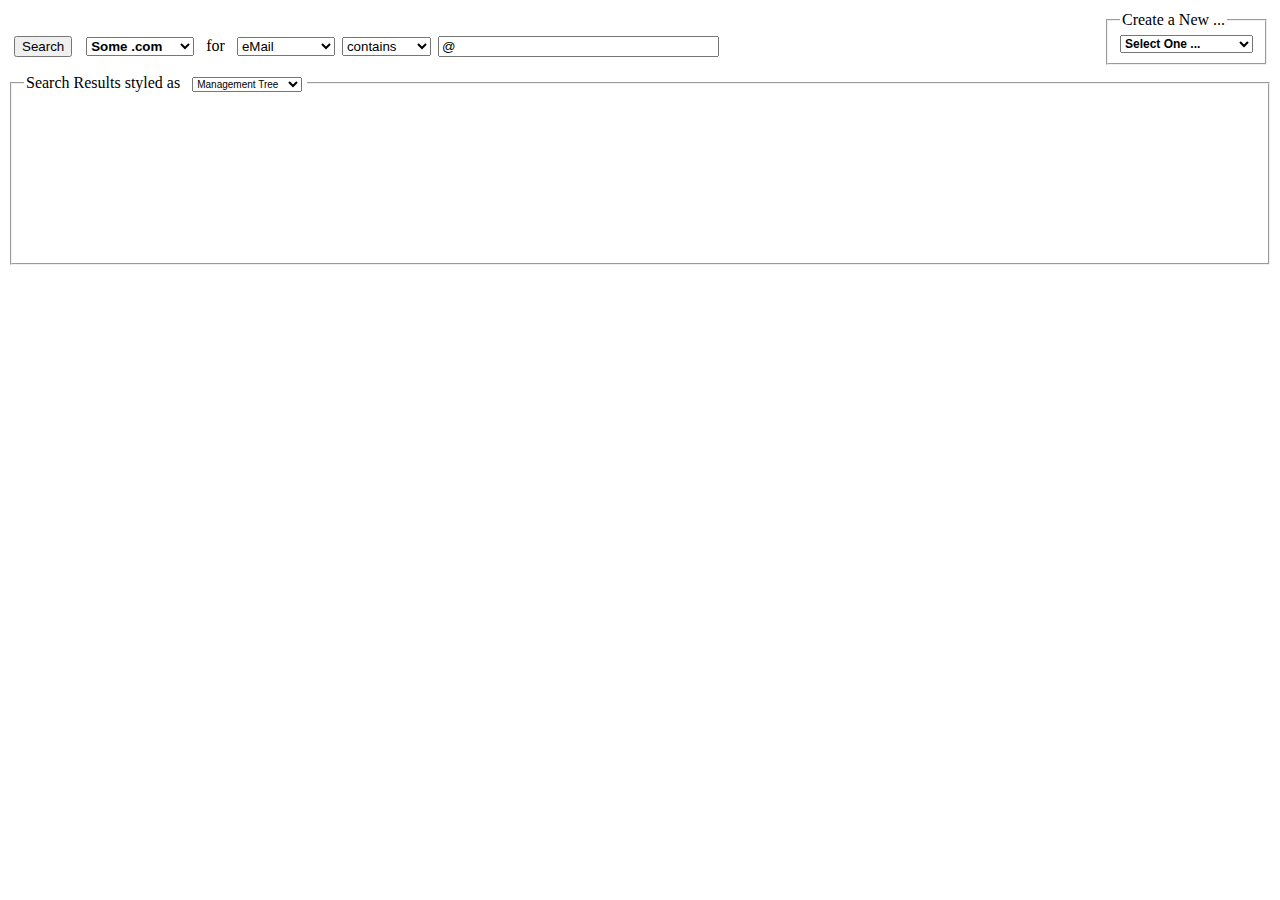
==== web/alt_index.html @ e79c8fde "Updates to version 0.89 to implement ajax framework ." ====
<?xml version="1.0" standalone="yes"?>
<!doctype html public "-//W3C//DTD XHTML 1.0 Transitional//EN" "http://www.w3.org/TR/xhtml1l/DTD/transitional.dtd">
<html xmlns="http://www.w3.org/1999/xhtml">

<head>
    <meta http-equiv="Content-Type" content="text/html; charset=iso-8859-1" />
    <meta name="Author" content="David J. Picard" />
    <meta name="keywords" lang="us-en" content="" />
    <meta name="description" content="" />
    <meta name="robots" content="NOINDEX" />
    <meta name="copyright" content="&copy; 2006 PSInd, LLC" />
    <meta name="date" content="2006-02-11T20:00:00-05:00" />
    <title>PSInd - PsAJAX Test Page</title>
    <link rel="STYLESHEET" type="text/css" media="screen" href="/psldap/DSML_psldap.css" />
    <link rel="STYLESHEET" type="text/css" media="print" href="/psldap/DSML_psldap.css" />

    <style>
      fieldset { margin-bottom: 6px; }
    </style>
    <script language="JavaScript" src="/psldap/psajax_core.js" ></script>
    <script language="JavaScript" src="/psldap/psajax_docmgr.js" ></script>
    <script language="JavaScript" src="/psldap/DSML_psldap.js" ></script>
    <script language="JavaScript" src="/psldap/DSML_treemanager.js" ></script>

    <script language="JavaScript">
        var xslmgr;
        function synchCompareSelect() {
            var strQuery = "";
            var searchByElement = document.queryForm.searchby;
            var searchCompareElement = document.queryForm.searchcompare;
            var searchValueElement = document.queryForm.searchvalue;
            strQuery = searchByElement.options[searchByElement.selectedIndex].value;
            if ("" == strQuery) {
                // Advanced choice selected
                searchCompareElement.selectedIndex = 4;
            } else if (4 == searchCompareElement.selectedIndex) {
                searchCompareElement.selectedIndex = 3;
            }
        }
        function generateQueryString() {
            var searchElement = document.queryForm.search;
            var searchByElement = document.queryForm.searchby;
            var searchCompareElement = document.queryForm.searchcompare;
            var searchValueElement = document.queryForm.searchvalue;
            var strQuery = searchByElement.options[searchByElement.selectedIndex].value;
            searchElement.value = "(" + strQuery +
                searchCompareElement.options[searchCompareElement.selectedIndex].value.replace(/\?/i, searchValueElement.value) + ")";
            strQuery = document.queryForm.action + "?FormAction=Search&scope=subtree&search=" + encodeURI(searchElement.value) + "&dn=" + encodeURI(getLDAPBase());
            window.status = "Acquiring XML " + strQuery;
            xslmgr.setXmXML(strQuery);
            xslmgr.addMgrParameter("xslManager", "xslmgr");
            if (!xslmgr.transform(getTransformMode(), getSearchResponse, document, "tree")) {
                window.alert("Failed to render search results");
            }
            window.defaultStatus = "LDAP records for filter = " + strQuery + " acquired";
            return false;
        }
        function getLDAPBase() {
            var searchBase = document.queryForm.dn;
            return searchBase.value;
        }
        function getTransformMode() {
            var result = document.getElementById("xsl1");
            return result.value;
        }
        function setFormBaseDN() {
            alert("Loaded window - new dn is ");
        }
        function loadDNInitializationFormUrl(objUrl) {
            var objWindow = loadRecordUrl(objUrl + "?dn=" +
                                          document.queryForm.dn.value);
            objWindow.onload='setFormBaseDN';
        }
        function resizeResultIframe() {
            var objIframe = document.getElementById("resultSet");
            var winHeight = getWindowHeight(window);
            var ifHeight = 1600;
            if (null != objIframe) {
                objIframe.style.height = ifHeight + "px";
            }
            if (document.body.scrollHeight > winHeight) {
                ifHeight -= document.body.scrollHeight - winHeight + 25;
                objIframe.style.height = ifHeight + "px";
            }
        }

        var resizeTimeOutId = 0;
        function getTopOffset(elmt) {
            var result = elmt.offsetTop;
            if (null != elmt.offsetParent) {
                result += getTopOffset(elmt.offsetParent)
            }
            return result;
        }
        function resizeTopTable() {
            if (0 == arguments.length) {
                if (0 != resizeTimeOutId) {
                    window.clearTimeout(resizeTimeOutId);
                }
                resizeTimeOutId = window.setTimeout("resizeTimeOutId = 0; resizeTopTable(true);", 500);
            } else {
                var treeDiv = document.getElementById("tree");
                var winHeight = getWindowHeight(window);
                var cellHeight = winHeight - 10 - getTopOffset(treeDiv);
                if (document.body.scrollHeight > winHeight) {
                    cellHeight -= 20;
                }
                if (cellHeight < 128) cellHeight = 128;
                treeDiv.style.height = cellHeight + "px";
                treeDiv.style.width = "auto";
                treeDiv.style.overflow = "auto";
            }
        }

        function getSearchResponse(myxml) {
            var result = myxml.getElementsByTagName("searchResponse");
            if (0 < result.length) {
                return  result[0];
            } else {
                return myxml;
            }
        }
        function LoadData() {
            xslmgr = new XSLManager("/psldap/DSML_new_o.xml");
            xslmgr.addStylesheet("orgtree", "/psldap/DSML_org_tree.xsl");
            xslmgr.addStylesheet("mgmttree", "/psldap/DSML_mgmt_tree.xsl");
            xslmgr.addMgrParameter("xslManager", "xslmgr");
            //document.getElementById("editFrame").src="DSML_new_o.xml"
            resizeTopTable(true);
        }

        function showInfo(personal, work, other, im )
        {
            var i = document.styleSheets.length;
            while (i-- > 0) {
                var ss = document.styleSheets[i];
                var rules = ss.cssRules;
                var j;
                if (undefined == rules) rules = ss.rules;
                j = rules.length;

                while ( j-- > 0) {
                    var rule = rules[j];
                    if (undefined == ss.cssRules) rule = rules.item(j);
                    if ((0 == rule.selectorText.indexOf("TR.personal_info")) ||
                        (0 == rule.selectorText.indexOf("tr.personal_info")) ) {
                        if (undefined != ss.removeRule) { ss.removeRule(j); }
                        else { ss.deleteRule(j); }
                        if (undefined != ss.addRule) {
                            ss.addRule("tr.personal_info", "display: " + personal + ";", j);
                        } else {
                            ss.insertRule("tr.personal_info { display: " + personal + "; }", j);
                        }
                    } else if ((0 == rule.selectorText.indexOf("TR.work_info")) ||
                               (0 == rule.selectorText.indexOf("tr.work_info")) ) {
                        if (undefined != ss.removeRule) { ss.removeRule(j); }
                        else { ss.deleteRule(j); }
                        if (undefined != ss.addRule) {
                            ss.addRule("tr.work_info", "display: " + work + ";", j);
                        } else {
                            ss.insertRule("tr.work_info { display: " + work + "; }", j);
                        }
                    } else if ((0 == rule.selectorText.indexOf("TR.other_info")) ||
                               (0 == rule.selectorText.indexOf("tr.other_info")) ) {
                        if (undefined != ss.removeRule) { ss.removeRule(j); }
                        else { ss.deleteRule(j); }
                        if (undefined != ss.addRule) {
                            ss.addRule("tr.other_info", "display: " + other + ";", j);
                        } else {
                            ss.insertRule("tr.other_info { display: " + other + "; }", j);
                        }
                    } else if ((0 == rule.selectorText.indexOf("TR.im_info")) ||
                               (0 == rule.selectorText.indexOf("tr.im_info")) ) {
                        if (undefined != ss.removeRule) { ss.removeRule(j); }
                        else { ss.deleteRule(j); }
                        if (undefined != ss.addRule) {
                            ss.addRule("tr.im_info", "display: " + im + ";", j);
                        } else {
                            ss.insertRule("tr.im_info { display: " + im + "; }", j);
                        }
                    }
                }
            }
        }

    </script>
    <title>Search Results</title>
</head>

<body onload="LoadData()" onresize="resizeTopTable();">
<!--#include virtual="/header.html" -->

<table width="100%">
  <tr width="100%">
    <td align="left" width="*" style="padding-top: 12px;">
      <form id="queryForm" name="queryForm" onsubmit="return generateQueryString();" method="POST" action="/ldapupdate" target="_new">
        <table width="100%">
          <tr>
            <td align="left">
              <input type="submit" name="FormAction" value="Search" tabindex="5">&nbsp;
              <select size="1" id="dn" name="dn" style="font-weight: bold; margin-left: 6px; " tabindex="1">
                <option selected value="dc=some, dc=com">Some .com</option>
                <option value="dc=another, dc=com">Another .com</option>
              </select>
              &nbsp; for &nbsp;
              <input type="hidden" name="search" size="32" maxlength="128" value="(mail=*@*)" >
              <input type="hidden" name="BinaryHRef" size="4" maxlength="4" value="on" ></label>
              <select onchange="synchCompareSelect();" size="1" name="searchby" style="margin-right: 3px;" tabindex="2">
                    <option selected value="mail">eMail</option>
                    <option value="givenName">First Name</option>
                    <option value="sn">Last Name</option>
                    <option value="o">Organization</option>
                    <option value="ou">Org Unit</option>
                    <option value="">Advanced...</option>
              </select>
    	      <select onchange="synchCompareSelect();" size="1" name="searchcompare" style="margin-right: 3px;" tabindex="3">
                    <option value="=?*">begins with</option>
                    <option selected value="=*?*">contains</option>
                    <option value="=*?">ends with</option>
                    <option value="=?">equals</option>
                    <option value="?">...</option>
              </select>
    	      <input type="text" name="searchvalue" size="32" maxlength="128" value="@" tabindex="4">
            </td>
          </tr>
        </table>
      </form>
    </td>
    <td align="right" width="5px">
      <fieldset>
        <legend>Create a New ...</legend>
        <select size="1" name="newRecordSelect" style="font-size: 12px; font-weight: bold; " onchange="loadDNInitializationFormUrl(this.value); this.value='';" tabindex="6">
          <option selected value="">Select One ...</option>
          <option value="DSML_new_o.xml">Organization</option>
          <option value="DSML_new_ou.xml">Organizational Unit</option>
          <option value="DSML_new_group.xml">Group</option>
          <option value="DSML_new_person.xml">Person</option>
          <option value="DSML_new_user.xml">User</option>
        </select>
      </fieldset>
    </td>
  </tr>
</table>

<fieldset>
  <legend>
    Search Results styled as &nbsp;
    <select size="1" id="xsl1" name="xsl1" style="font-size: 10px; margin-right: 3px;" onchange="xslmgr.transform(getTransformMode(), getSearchResponse, document, 'tree')" >
      <option value="mgmttree">Management Tree</option>
      <option value="orgtree">Organizational Tree</option>
    </select>
  </legend>
  <table id="contentTable" width="100%" height="150px" style="margin-top: 6px; " >
    <tr>
      <td width="25%" style="padding-top: 0; padding-bottom: 0;">
        <div id="tree">
        </div>
      </td>
      <td width="*" style="padding-top: 0; padding-bottom: 0;">
        <div id="editFrame" name="editableRecords" width="100%" height="47%" />
      </td>
    </tr>
  </table>
</fieldset>

<!--#include virtual="/footer.html" -->
</body>
</html>
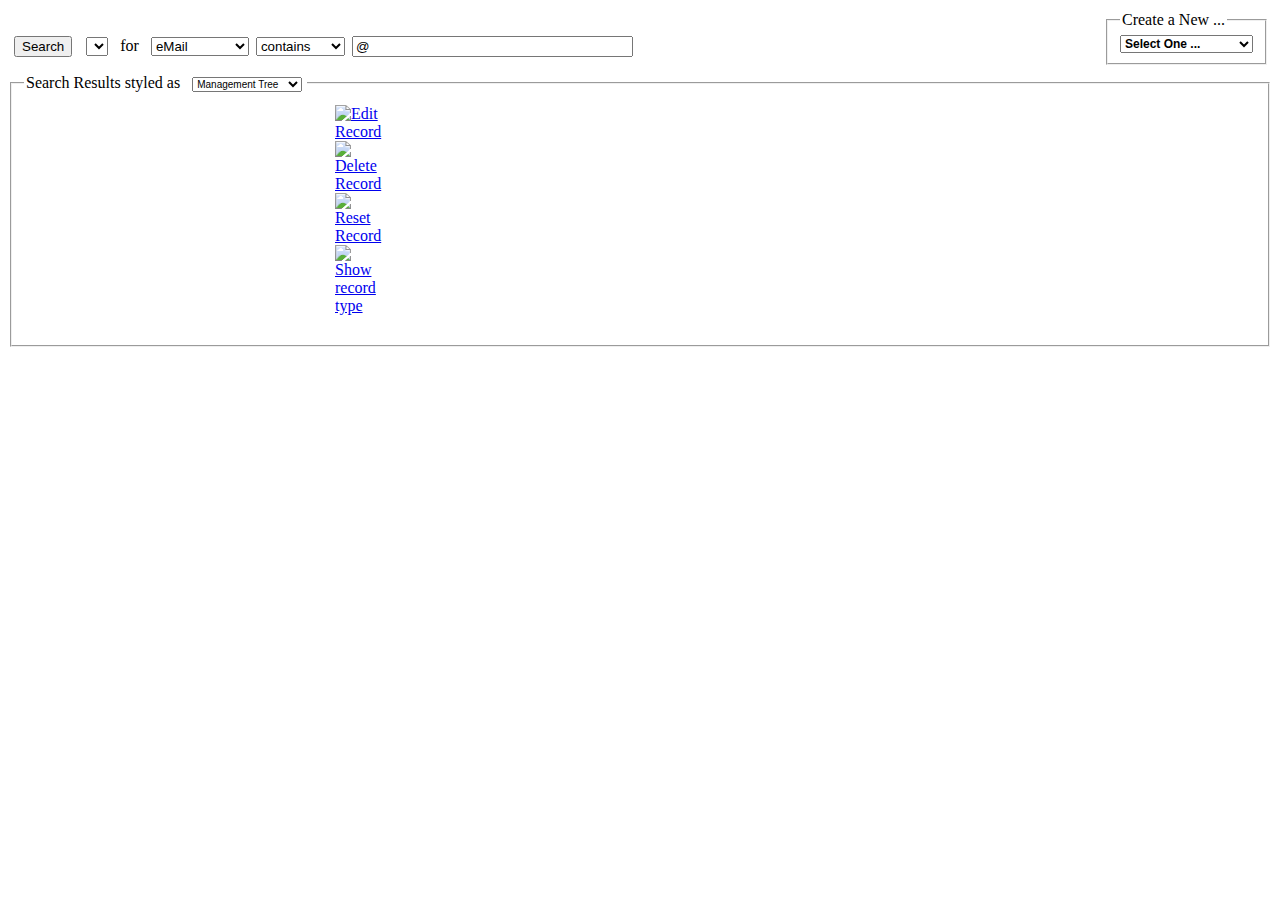
==== commit 870f6c81: ":quit  ---------------------------------------------------------------------- :quit!" ====
--- a/web/alt_index.html
+++ b/web/alt_index.html
@@ -8,21 +8,22 @@
     <meta name="keywords" lang="us-en" content="" />
     <meta name="description" content="" />
     <meta name="robots" content="NOINDEX" />
-    <meta name="copyright" content="&copy; 2006 PSInd, LLC" />
-    <meta name="date" content="2006-02-11T20:00:00-05:00" />
+    <meta name="copyright" content="&copy; 2004 PSInd, LLC" />
+    <meta name="date" content="2004-06-11T20:00:00-05:00" />
     <title>PSInd - PsAJAX Test Page</title>
+    <link rel="STYLESHEET" type="text/css" media="print" href="/psldap/DSML_psldap.css" />
     <link rel="STYLESHEET" type="text/css" media="screen" href="/psldap/DSML_psldap.css" />
-    <link rel="STYLESHEET" type="text/css" media="print" href="/psldap/DSML_psldap.css" />
 
     <style>
       fieldset { margin-bottom: 6px; }
     </style>
-    <script language="JavaScript" src="/psldap/psajax_core.js" ></script>
-    <script language="JavaScript" src="/psldap/psajax_docmgr.js" ></script>
-    <script language="JavaScript" src="/psldap/DSML_psldap.js" ></script>
-    <script language="JavaScript" src="/psldap/DSML_treemanager.js" ></script>
-
-    <script language="JavaScript">
+    <script type="text/javascript" language="JavaScript" src="/psldap/psldap_config.js" ></script>
+    <script type="text/javascript" language="JavaScript" src="/psldap/psajax_core.js" ></script>
+    <script type="text/javascript" language="JavaScript" src="/psldap/psajax_docmgr.js" ></script>
+    <script type="text/javascript" language="JavaScript" src="/psldap/DSML_psldap.js" ></script>
+    <script type="text/javascript" language="JavaScript" src="/psldap/DSML_treemanager.js" ></script>
+
+    <script type="text/javascript" language="JavaScript" >
         var xslmgr;
         function synchCompareSelect() {
             var strQuery = "";
@@ -45,7 +46,7 @@
             var strQuery = searchByElement.options[searchByElement.selectedIndex].value;
             searchElement.value = "(" + strQuery +
                 searchCompareElement.options[searchCompareElement.selectedIndex].value.replace(/\?/i, searchValueElement.value) + ")";
-            strQuery = document.queryForm.action + "?FormAction=Search&scope=subtree&search=" + encodeURI(searchElement.value) + "&dn=" + encodeURI(getLDAPBase());
+            strQuery = document.queryForm.action + "?FormAction=Search&scope=subtree&search=" + encodeURIComponent(searchElement.value) + "&dn=" + encodeURIComponent(getLDAPBase()) + "&BinaryHRef=" + (isIE?"on":"off");
             window.status = "Acquiring XML " + strQuery;
             xslmgr.setXmXML(strQuery);
             xslmgr.addMgrParameter("xslManager", "xslmgr");
@@ -99,9 +100,11 @@
                 }
                 resizeTimeOutId = window.setTimeout("resizeTimeOutId = 0; resizeTopTable(true);", 500);
             } else {
+                var contentTbl = document.getElementById("contentTable");
                 var treeDiv = document.getElementById("tree");
+                var editDiv = document.getElementById("editFrame");
                 var winHeight = getWindowHeight(window);
-                var cellHeight = winHeight - 10 - getTopOffset(treeDiv);
+                var cellHeight = winHeight - 60 - 6 - getTopOffset(treeDiv);
                 if (document.body.scrollHeight > winHeight) {
                     cellHeight -= 20;
                 }
@@ -109,6 +112,10 @@
                 treeDiv.style.height = cellHeight + "px";
                 treeDiv.style.width = "auto";
                 treeDiv.style.overflow = "auto";
+
+                editDiv.style.height = cellHeight + "px";
+                editDiv.style.width = "auto";
+                editDiv.style.overflow = "auto";
             }
         }
 
@@ -124,65 +131,18 @@
             xslmgr = new XSLManager("/psldap/DSML_new_o.xml");
             xslmgr.addStylesheet("orgtree", "/psldap/DSML_org_tree.xsl");
             xslmgr.addStylesheet("mgmttree", "/psldap/DSML_mgmt_tree.xsl");
+            xslmgr.addStylesheet("rocards", "/psldap/DSML_cards.xsl");
+            xslmgr.addStylesheet("rwcards", "/psldap/DSML_editform.xsl");
             xslmgr.addMgrParameter("xslManager", "xslmgr");
             //document.getElementById("editFrame").src="DSML_new_o.xml"
             resizeTopTable(true);
         }
 
-        function showInfo(personal, work, other, im )
-        {
-            var i = document.styleSheets.length;
-            while (i-- > 0) {
-                var ss = document.styleSheets[i];
-                var rules = ss.cssRules;
-                var j;
-                if (undefined == rules) rules = ss.rules;
-                j = rules.length;
-
-                while ( j-- > 0) {
-                    var rule = rules[j];
-                    if (undefined == ss.cssRules) rule = rules.item(j);
-                    if ((0 == rule.selectorText.indexOf("TR.personal_info")) ||
-                        (0 == rule.selectorText.indexOf("tr.personal_info")) ) {
-                        if (undefined != ss.removeRule) { ss.removeRule(j); }
-                        else { ss.deleteRule(j); }
-                        if (undefined != ss.addRule) {
-                            ss.addRule("tr.personal_info", "display: " + personal + ";", j);
-                        } else {
-                            ss.insertRule("tr.personal_info { display: " + personal + "; }", j);
-                        }
-                    } else if ((0 == rule.selectorText.indexOf("TR.work_info")) ||
-                               (0 == rule.selectorText.indexOf("tr.work_info")) ) {
-                        if (undefined != ss.removeRule) { ss.removeRule(j); }
-                        else { ss.deleteRule(j); }
-                        if (undefined != ss.addRule) {
-                            ss.addRule("tr.work_info", "display: " + work + ";", j);
-                        } else {
-                            ss.insertRule("tr.work_info { display: " + work + "; }", j);
-                        }
-                    } else if ((0 == rule.selectorText.indexOf("TR.other_info")) ||
-                               (0 == rule.selectorText.indexOf("tr.other_info")) ) {
-                        if (undefined != ss.removeRule) { ss.removeRule(j); }
-                        else { ss.deleteRule(j); }
-                        if (undefined != ss.addRule) {
-                            ss.addRule("tr.other_info", "display: " + other + ";", j);
-                        } else {
-                            ss.insertRule("tr.other_info { display: " + other + "; }", j);
-                        }
-                    } else if ((0 == rule.selectorText.indexOf("TR.im_info")) ||
-                               (0 == rule.selectorText.indexOf("tr.im_info")) ) {
-                        if (undefined != ss.removeRule) { ss.removeRule(j); }
-                        else { ss.deleteRule(j); }
-                        if (undefined != ss.addRule) {
-                            ss.addRule("tr.im_info", "display: " + im + ";", j);
-                        } else {
-                            ss.insertRule("tr.im_info { display: " + im + "; }", j);
-                        }
-                    }
-                }
-            }
-        }
-
+        function transformTemplateChange() {
+            xslmgr.addMgrParameter("xslManager", "xslmgr");
+            xslmgr.transform(getTransformMode(), getSearchResponse, document, 'tree');
+            resizeTopTable(true);
+        }
     </script>
     <title>Search Results</title>
 </head>
@@ -197,14 +157,17 @@
         <table width="100%">
           <tr>
             <td align="left">
-              <input type="submit" name="FormAction" value="Search" tabindex="5">&nbsp;
+              <input type="submit" name="FormAction" value="Search" tabindex="5" />&nbsp;
               <select size="1" id="dn" name="dn" style="font-weight: bold; margin-left: 6px; " tabindex="1">
-                <option selected value="dc=some, dc=com">Some .com</option>
-                <option value="dc=another, dc=com">Another .com</option>
+		<script type="text/javascript" language="JavaScript">
+		    for (var i=0; i<ldapDomains.length; i++) {
+		        document.write('<option ' + ((i==0)?"selected ":"") + 'value="' + ldapDomains[i].dn + '">' + ldapDomains[i].label + '</option>');
+		    }
+		</script>
               </select>
               &nbsp; for &nbsp;
-              <input type="hidden" name="search" size="32" maxlength="128" value="(mail=*@*)" >
-              <input type="hidden" name="BinaryHRef" size="4" maxlength="4" value="on" ></label>
+              <input type="hidden" name="search" size="32" maxlength="128" value="(mail=*@*)" />
+              <input type="hidden" name="BinaryHRef" size="4" maxlength="4" value="on" />
               <select onchange="synchCompareSelect();" size="1" name="searchby" style="margin-right: 3px;" tabindex="2">
                     <option selected value="mail">eMail</option>
                     <option value="givenName">First Name</option>
@@ -220,7 +183,7 @@
                     <option value="=?">equals</option>
                     <option value="?">...</option>
               </select>
-    	      <input type="text" name="searchvalue" size="32" maxlength="128" value="@" tabindex="4">
+    	      <input type="text" name="searchvalue" size="32" maxlength="128" value="@" tabindex="4" />
             </td>
           </tr>
         </table>
@@ -245,19 +208,46 @@
 <fieldset>
   <legend>
     Search Results styled as &nbsp;
-    <select size="1" id="xsl1" name="xsl1" style="font-size: 10px; margin-right: 3px;" onchange="xslmgr.transform(getTransformMode(), getSearchResponse, document, 'tree')" >
+    <select size="1" id="xsl1" name="xsl1" style="font-size: 10px; margin-right: 3px;" onchange="transformTemplateChange()" >
       <option value="mgmttree">Management Tree</option>
       <option value="orgtree">Organizational Tree</option>
+      <option value="rocards">Bus. Cards</option>
+      <option value="rwcards">Editable Forms</option>
     </select>
   </legend>
   <table id="contentTable" width="100%" height="150px" style="margin-top: 6px; " >
     <tr>
-      <td width="25%" style="padding-top: 0; padding-bottom: 0;">
-        <div id="tree">
+      <td id="tree_cell" width="25%" onmousedown="" onmouseup="" onmousemove="">
+        <div id="tree" >
         </div>
       </td>
+      <td width="50px" style="padding-top: 0; padding-bottom: 0;">
+	<div id="editNavControls">
+	  <script type="text/javascript" language="JavaScript">
+	    /* The second form element on this page is the record form */
+	    currentRecord = 2;
+	  </script>
+	  <span>
+	    <a href="javascript: void submitVisibleRecord('Modify')" title="Modify this record"><img src="/psldap/images/editRecord.gif" alt="Edit Record" ></a>
+	  </span>
+	  <span>
+	    <a href="javascript: void submitVisibleRecord('Delete')" title="Delete this record"><img src="/psldap/images/delRecord.gif" alt="Delete Record" ></a>
+	  </span>
+	  <span>
+	    <a href="javascript: void resetVisibleRecord()" title="Reset changes on current form"><img src="/psldap/images/resetRec.gif" alt="Reset Record" ></a>
+	  </span>
+	  <span>
+	    <a href="javascript: void toggleClassInfo()" title="Change record classification"><img src="/psldap/images/showClass.gif" alt="Show record type" ></a>
+	  </span>
+	</div>
+	<br />
+	<div id="processDiv">
+	  <iframe id="processWindow" name="processWindow" src="/psldap/statusPage.html" cleanSrc="/psldap/statusPage.html" width="50px" style="display: none; border: none" onload="showProcessDocument();" >
+	  </iframe>
+	</div>
+      </td>
       <td width="*" style="padding-top: 0; padding-bottom: 0;">
-        <div id="editFrame" name="editableRecords" width="100%" height="47%" />
+	<div id="editFrame" name="editableRecords" width="*" height="100%" />
       </td>
     </tr>
   </table>
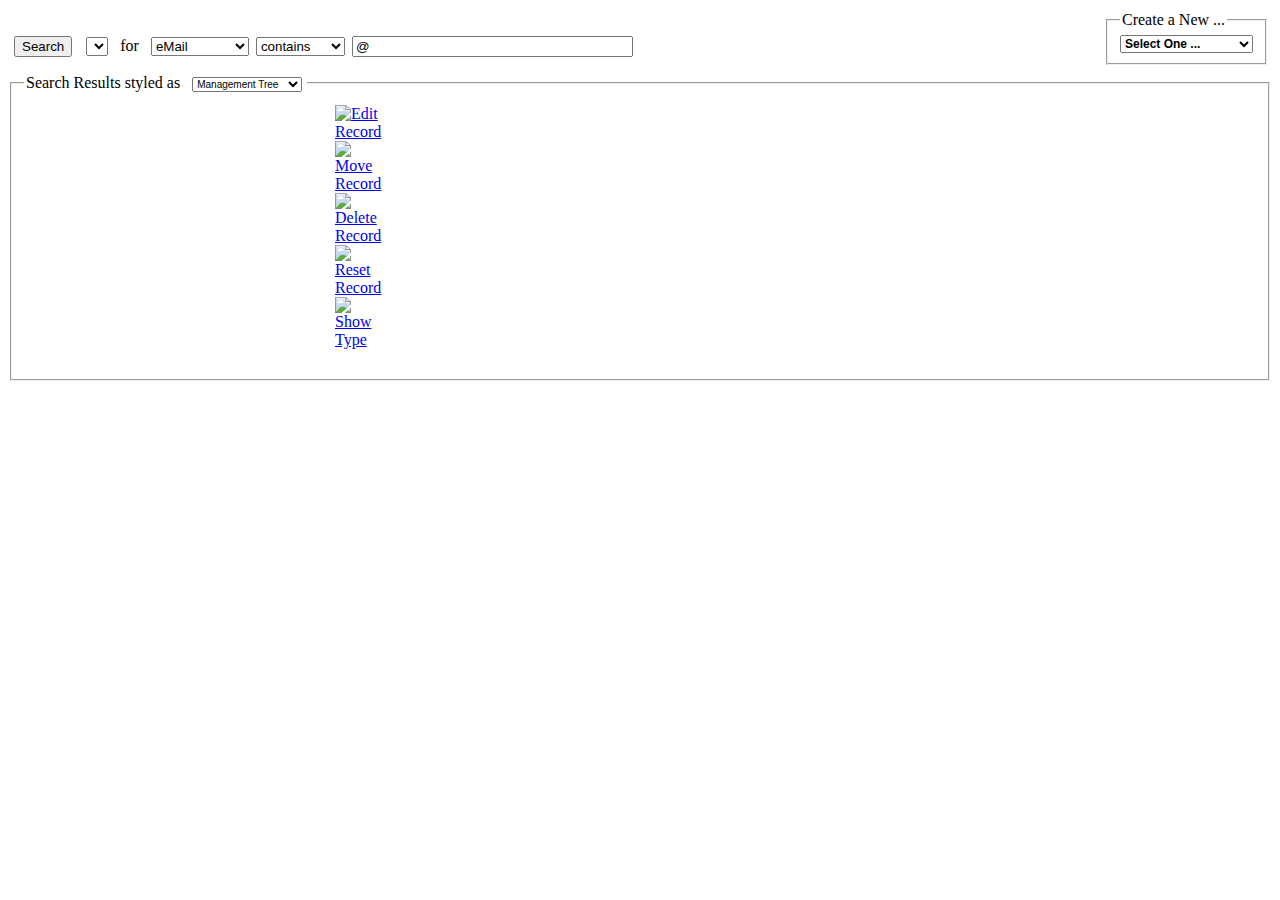
==== commit 16c903f4: "Check in of final changes for release 0.93" ====
--- a/web/alt_index.html
+++ b/web/alt_index.html
@@ -24,7 +24,8 @@
     <script type="text/javascript" language="JavaScript" src="/psldap/DSML_treemanager.js" ></script>
 
     <script type="text/javascript" language="JavaScript" >
-        var xslmgr;
+        var xslmgr = null;
+	var xslNRmgr = null;
         function synchCompareSelect() {
             var strQuery = "";
             var searchByElement = document.queryForm.searchby;
@@ -48,14 +49,28 @@
                 searchCompareElement.options[searchCompareElement.selectedIndex].value.replace(/\?/i, searchValueElement.value) + ")";
             strQuery = document.queryForm.action + "?FormAction=Search&scope=subtree&search=" + encodeURIComponent(searchElement.value) + "&dn=" + encodeURIComponent(getLDAPBase()) + "&BinaryHRef=" + (isIE?"on":"off");
             window.status = "Acquiring XML " + strQuery;
+            document.getElementById('tree').innerHTML = "Initiating search: " + strQuery;
             xslmgr.setXmXML(strQuery);
             xslmgr.addMgrParameter("xslManager", "xslmgr");
             if (!xslmgr.transform(getTransformMode(), getSearchResponse, document, "tree")) {
                 window.alert("Failed to render search results");
-            }
+            } else {
+		attachDnDEventsForElementTypeWithDNAttr(document, "img", xslmgr);
+	    }
             window.defaultStatus = "LDAP records for filter = " + strQuery + " acquired";
             return false;
         }
+        function loadNewRecordForm(xmlUri) {
+            document.getElementById('editFrame').innerHTML = "Loading new record template: " + xmlUri;
+	    alert("setting new record xml to uri = " + xmlUri);
+            xslNRmgr.setXmXML(xmlUri);
+            xslNRmgr.addMgrParameter("xslManager", "xslNRmgr");
+            if (!xslNRmgr.transform("rwcards", getSearchResponseNR, document, "editFrame")) {
+                window.alert("Could not load new record form");
+            }
+            window.defaultStatus = "Could not load new record for " + xmlUri;
+            resizeTopTable(true);
+	}
         function getLDAPBase() {
             var searchBase = document.queryForm.dn;
             return searchBase.value;
@@ -67,10 +82,15 @@
         function setFormBaseDN() {
             alert("Loaded window - new dn is ");
         }
-        function loadDNInitializationFormUrl(objUrl) {
-            var objWindow = loadRecordUrl(objUrl + "?dn=" +
-                                          document.queryForm.dn.value);
-            objWindow.onload='setFormBaseDN';
+        function loadDNInitializationFormUrl(xmlUrl, xslUrl) {
+	    var addArgs = "&dn=" + encodeURIComponent(document.queryForm.dn.value);
+	    loadTemplateRecord(xmlUrl, xslUrl, null, addArgs, 'setFormBaseDN');
+/*
+            loadNewRecordForm(ldapupdateUri + "?FormAction=Present&" +
+                          "xmlObjectTemplate=" + encodeURIComponent(xmlUrl) +
+                          "&BinaryHRef=" +
+                          (uaSupportsInlineImages() ? "off" : "on") );
+*/
         }
         function resizeResultIframe() {
             var objIframe = document.getElementById("resultSet");
@@ -93,6 +113,7 @@
             }
             return result;
         }
+
         function resizeTopTable() {
             if (0 == arguments.length) {
                 if (0 != resizeTimeOutId) {
@@ -119,31 +140,66 @@
             }
         }
 
-        function getSearchResponse(myxml) {
-            var result = myxml.getElementsByTagName("searchResponse");
-            if (0 < result.length) {
-                return  result[0];
-            } else {
-                return myxml;
-            }
-        }
+        function getSearchResponse(myxml,elementId) {
+            var result;
+            var elmtId = (arguments.length < 2) ? 'tree' : elementId;
+	    try {
+		resultCount = myxml.getElementsByTagName("searchResultEntry").length;
+                result = myxml.getElementsByTagName("searchResponse");
+                document.getElementById(elmtId).innerHTML = resultCount + " records found in " + result.length + " responses";
+                if (0 < result.length) {
+                    return  result[0];
+                }
+            } catch(e1) {
+                document.getElementById(elmtId).innerHTML = e1;
+            }
+            return myxml;
+        }
+
+        function getSearchResponseNR(myxml) {
+            alert("Element of id editFrame to be written to");
+            return getSearchResponse(myxml, 'editFrame');
+        }
+
         function LoadData() {
+            /* Create the XSL Manager object */
             xslmgr = new XSLManager("/psldap/DSML_new_o.xml");
+            /* Add common stylesheets too the manager */
+            xslmgr.addStylesheet("common1", "/psldap/DSML_commonscript.xsl");
+            xslmgr.addStylesheet("common2", "/psldap/DSML_edittools.xsl");
+            xslmgr.addStylesheet("common3", "/psldap/DSML_sitefrags.xsl");
+            /* Add stylesheets to the manager */
             xslmgr.addStylesheet("orgtree", "/psldap/DSML_org_tree.xsl");
             xslmgr.addStylesheet("mgmttree", "/psldap/DSML_mgmt_tree.xsl");
             xslmgr.addStylesheet("rocards", "/psldap/DSML_cards.xsl");
             xslmgr.addStylesheet("rwcards", "/psldap/DSML_editform.xsl");
+            xslmgr.addStylesheet("vcards", "/psldap/DSML_vcard.xsl");
+            /* Set the parameter xslManager to be passed to the stylesheets -
+               we use this within the HTML generated by the stylesheets to
+               reference the manager for re-rendering */
             xslmgr.addMgrParameter("xslManager", "xslmgr");
-            //document.getElementById("editFrame").src="DSML_new_o.xml"
+
+            /* Initialize the new ldap record xsl manager instance */
+            xslNRmgr = new XSLManager("/psldap/DSML_new_o.xml");
+            /* Add stylesheets to the manager */
+            xslNRmgr.addStylesheet("rwcards", "/psldap/DSML_editform.xsl");
+            xslNRmgr.addMgrParameter("xslManager", "xslNRmgr");
+
             resizeTopTable(true);
         }
 
         function transformTemplateChange() {
-            xslmgr.addMgrParameter("xslManager", "xslmgr");
-            xslmgr.transform(getTransformMode(), getSearchResponse, document, 'tree');
-            resizeTopTable(true);
+            if (null != xslmgr) {
+                xslmgr.addMgrParameter("xslManager", "xslmgr");
+                xslmgr.transform(getTransformMode(), getSearchResponse, document, 'tree');
+		attachDnDEventsForElementTypeWithDNAttr(document, "img", xslmgr);
+                resizeTopTable(true);
+            }
         }
     </script>
+    <style type="text/css">
+      div#processDiv {  z-index: 0; background-color: beige; border: 1px solid silver; margin: 0px; display: none; position: absolute; left: 30%; width: 384px; }
+    </style>
     <title>Search Results</title>
 </head>
 
@@ -153,7 +209,7 @@
 <table width="100%">
   <tr width="100%">
     <td align="left" width="*" style="padding-top: 12px;">
-      <form id="queryForm" name="queryForm" onsubmit="return generateQueryString();" method="POST" action="/ldapupdate" target="_new">
+      <form id="queryForm" name="queryForm" onsubmit="return generateQueryString();" method="POST" action="/ldapupdate" target="responseData">
         <table width="100%">
           <tr>
             <td align="left">
@@ -192,7 +248,7 @@
     <td align="right" width="5px">
       <fieldset>
         <legend>Create a New ...</legend>
-        <select size="1" name="newRecordSelect" style="font-size: 12px; font-weight: bold; " onchange="loadDNInitializationFormUrl(this.value); this.value='';" tabindex="6">
+        <select size="1" name="newRecordSelect" style="font-size: 12px; font-weight: bold; " onchange="loadDNInitializationFormUrl(psldapRootUri + '/' + this.value, psldapRootUri + '/DSML_editform.xsl'); this.value='';" tabindex="6">
           <option selected value="">Select One ...</option>
           <option value="DSML_new_o.xml">Organization</option>
           <option value="DSML_new_ou.xml">Organizational Unit</option>
@@ -218,6 +274,7 @@
   <table id="contentTable" width="100%" height="150px" style="margin-top: 6px; " >
     <tr>
       <td id="tree_cell" width="25%" onmousedown="" onmouseup="" onmousemove="">
+	<iframe id="responseData" name="responseData" src="about:blank" cleanSrc="about:blank" width="50px" style="display: none; border: none" onload="transformTemplateChange();" ></iframe>
         <div id="tree" >
         </div>
       </td>
@@ -228,25 +285,29 @@
 	    currentRecord = 2;
 	  </script>
 	  <span>
-	    <a href="javascript: void submitVisibleRecord('Modify')" title="Modify this record"><img src="/psldap/images/editRecord.gif" alt="Edit Record" ></a>
-	  </span>
-	  <span>
-	    <a href="javascript: void submitVisibleRecord('Delete')" title="Delete this record"><img src="/psldap/images/delRecord.gif" alt="Delete Record" ></a>
-	  </span>
-	  <span>
-	    <a href="javascript: void resetVisibleRecord()" title="Reset changes on current form"><img src="/psldap/images/resetRec.gif" alt="Reset Record" ></a>
-	  </span>
-	  <span>
-	    <a href="javascript: void toggleClassInfo()" title="Change record classification"><img src="/psldap/images/showClass.gif" alt="Show record type" ></a>
+	    <a href="javascript: void submitVisibleRecord('Modify')" title="Modify this record"><img src="images/editRecord.gif" alt="Edit Record" ></a>
+	  </span>
+	  <span>
+	    <a href="javascript: void moveVisibleRecord('modDNRequest')" title="Move this record"><img src="images/moveRecord.gif" alt="Move Record"></a>
+	  </span>
+	  <span>
+	    <a href="javascript: void submitVisibleRecord('Delete')" title="Delete this record"><img src="images/delRecord.gif" alt="Delete Record" ></a>
+	  </span>
+	  <span>
+	    <a href="javascript: void resetVisibleRecord()" title="Reset changes on current form"><img src="images/resetRec.gif" alt="Reset Record" ></a>
+	  </span>
+	  <span>
+	    <a href="javascript: void toggleClassInfo()" title="Change record classification"><img src="images/showClass.gif" alt="Show Type" ></a>
 	  </span>
 	</div>
 	<br />
+      </td>
+      <td width="*" style="padding-top: 0; padding-bottom: 0;">
 	<div id="processDiv">
-	  <iframe id="processWindow" name="processWindow" src="/psldap/statusPage.html" cleanSrc="/psldap/statusPage.html" width="50px" style="display: none; border: none" onload="showProcessDocument();" >
+	  <a href="javascript: void showProcessDocument(false);">Hide results<br /></a>
+	  <iframe id="processWindow" name="processWindow" src="/psldap/statusPage.html" cleanSrc="/psldap/statusPage.html" width="100%" style="border: none" >
 	  </iframe>
 	</div>
-      </td>
-      <td width="*" style="padding-top: 0; padding-bottom: 0;">
 	<div id="editFrame" name="editableRecords" width="*" height="100%" />
       </td>
     </tr>
